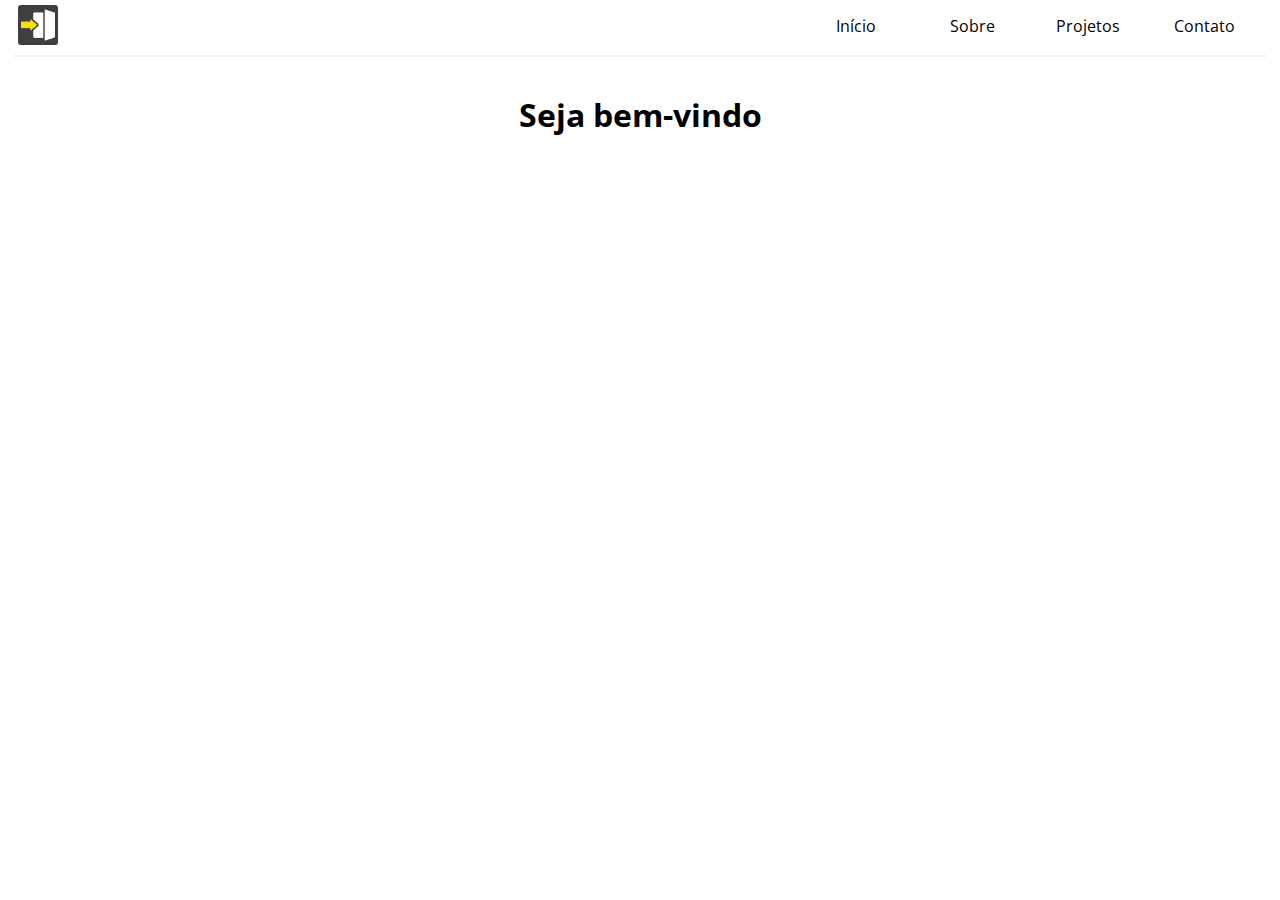
==== html/page.html @ 5a5de0ed "first commit" ====
<!DOCTYPE html>
<html lang="en">
<head>
    <meta charset="UTF-8">
    <meta name="viewport" content="width=device-width, initial-scale=1.0">
    <link rel="stylesheet" href="/css/style.css">
    <title>Bem vindo</title>
</head>
<body>
    <div class="navbox">
        <div class="logo">
            <img src="/img/logo.png" alt="Logo">
        </div>
        <ul>
            <li><a href="#">Início</a></li>
            <li><a href="#">Sobre</a></li>
            <li><a href="#">Projetos</a></li>
            <li><a href="#">Contato</a></li>

        </ul>
    </div>

    <div class="container">
        <h1 id="welcomeMessage">Seja bem-vindo</h1>

    </div>


<!--     <footer>
        <p>© 2024 Anderson Luigui. Todos os direitos reservados.</p>
    </footer> -->
    
    <script>
        // Recupera o nome do usuário do localStorage
        const username = localStorage.getItem('username');
        // Atualiza a mensagem de boas-vindas
        if (username) {
            document.getElementById('welcomeMessage').textContent = `Seja bem-vindo, ${username}!`;
        }
    </script>
    <script src="./js/script.js"></script>
    
</body>
</html>
---- css/style.css ----
@import url('https://fonts.googleapis.com/css2?family=Open+Sans:ital,wght@0,300..800;1,300..800&display=swap');

* {
    margin: 0;
    padding: 0;
    font-family: 'Open Sans', 'Segoe UI', Tahoma, Geneva, Verdana, sans-serif;

}

body {
    background-image: url("none");
    background-position:  center;
    background-attachment: fixed;
    background-size: 100%;
    background-repeat: no-repeat;



}



.logo img {
    width: 40px;
    height: 40px;
    border-radius: 3px;
}

.navbox {
    margin: 0 1vw;
    border-bottom: 2px solid #3f3f3f11;
    transition: 2s;
    display: flex;
    align-items: center;
    justify-content: space-between;
    padding: 5px;
}

.navbox:hover {
    transition: 2s;
    border-bottom: 2px solid #757575;
}

.navbox img {
    margin-right: auto;
}

.navbox ul {
    text-align: center;
    display: flex;
    justify-content: center;
}

.navbox ul li {
    justify-content: center;
    list-style: none;
    border-radius: 3px;
    transition: background-color 0.9s, opacity 0.9s;
}

.navbox ul li:hover {
    cursor: pointer;
    transition: 0.9s;
    background-color: #f7e10c;
}

.navbox ul li a {
    text-decoration: none;
    color: #000000;
    transition: color 0.9s; 
}

.navbox ul li:hover a {
    color: #000000;
}

li {
    padding: 8px;
    width: 100px;
    height: 25px;
}

/* FORM --------------------------------------------- */

input {
    border-radius: 3px;
    height: 24px;
    font-size: 16px;
    padding-left: 4px;
}

input::placeholder {
    color: rgba(128, 128, 128, 0.493); 
    font-style: normal; 
    padding-left: 4px;
}

button {
    font-size:large;
    cursor: pointer;
    border-radius: 3px;
    height: 9vh;
    color: rgb(46, 6, 6);
    border: 1px solid #3c3c3c;
}

button:hover {
    transition: 1s;
    background-color: #3c3c3c;
    color: white;
}


/* CONTEÚDO ======================================== */


.container {
    margin: 0 1vw;
    padding: 2vh 0;
    display: flex;
    justify-content: center;
    align-items: center;
    gap: 13px; /* Espaço entre as divs */

    
}

.block1, .block2 {
    border-radius: 8px;
    border: 1px solid #ccc; /* Para visualizar melhor as divs */
    padding: 3vw;
    height: 65vh;
    margin-inline: 5px;

}

.block1 {
    width: 35vw;
}

.block2 {
    width: 70vw;
}

.block1 form, h1 {
    padding: 18px;
    display: flex;
    flex-direction: column;
    justify-content: center;
    
}

.block1 label, .block1 input, .block1 button {
    margin-bottom: 13px;
}

.block2 img {
    max-width: 100%;
    height: auto;
}


/* FOOTER ------------------------------------------------------------ */
footer {
    width: 100%;
    padding: 1rem 0;
    background-color: #f0f0f0;
    text-align: center;
    margin-top: auto; /* Empurra o footer para o fim da página */
}

footer p {
    margin: 0;
    color: #666;
    font-size: 0.9rem;
}

/* RESPONSIVIDADE ------------------------------------------------------------ */

@media (max-width: 768px) {
    .navbox {
        flex-direction: column; 
        align-items: stretch; 
    }

    .navbox ul {
        flex-direction: column; 
        text-align: center;
    }

    .navbox ul li {
        width: 100%; 
        padding: 12px 0; 
        border-bottom: 1px solid #ccc; 
    }

    .navbox ul li:last-child {
        border-bottom: none; 
    }

    .navbox img {
        background-color: #f7e10c;
    }

    .logo {
        text-align: center;
    }

    .logo img {
        width: 150px;
        height: 150px;
        border-radius: 8px;
    }





    /* CONTEÚDO -------------- */

    .container {
        padding-top: 40px;
        flex-direction: column;
    }

    .block1, .block2 {
        width: 75vw;
        border-radius: 8px;
    
    }

    .block1 {
        height: 75vh;
    }

    .block2 {
        height: 85vh;
    }



/* FOOTER */
    footer {
        width: 100%;
        padding: 1rem 0;
        background-color: #f0f0f0;
        text-align: center;
    }
    
    footer p {
        margin: 0;
        color: #666;
        font-size: 0.9rem;
    }

}
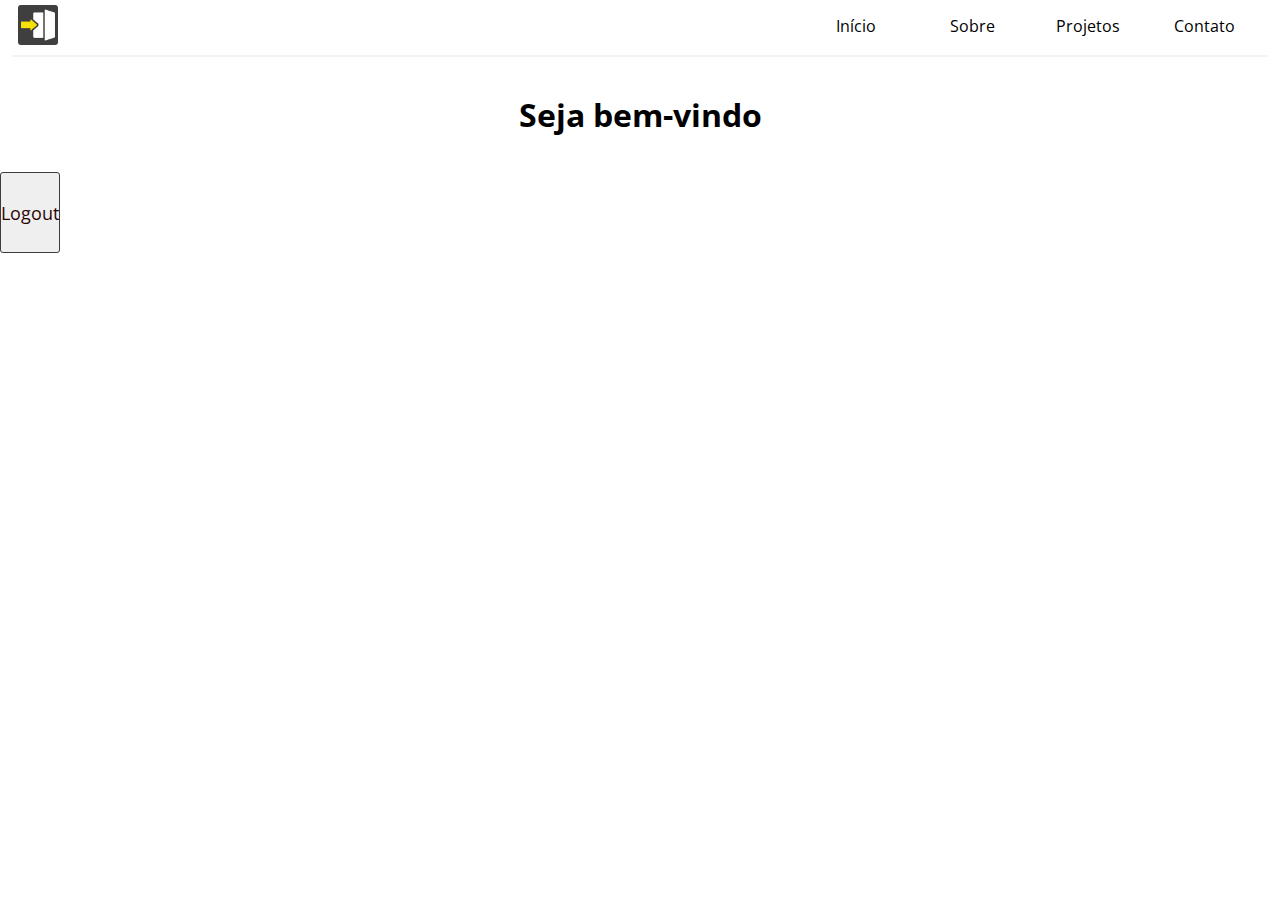
==== commit ef0dc966: "testando resultados do login" ====
--- a/html/page.html
+++ b/html/page.html
@@ -24,6 +24,8 @@
         <h1 id="welcomeMessage">Seja bem-vindo</h1>
 
     </div>
+    <button type="button" onclick="netlifyIdentity.logout()">Logout</button>
+
 
 
 <!--     <footer>
